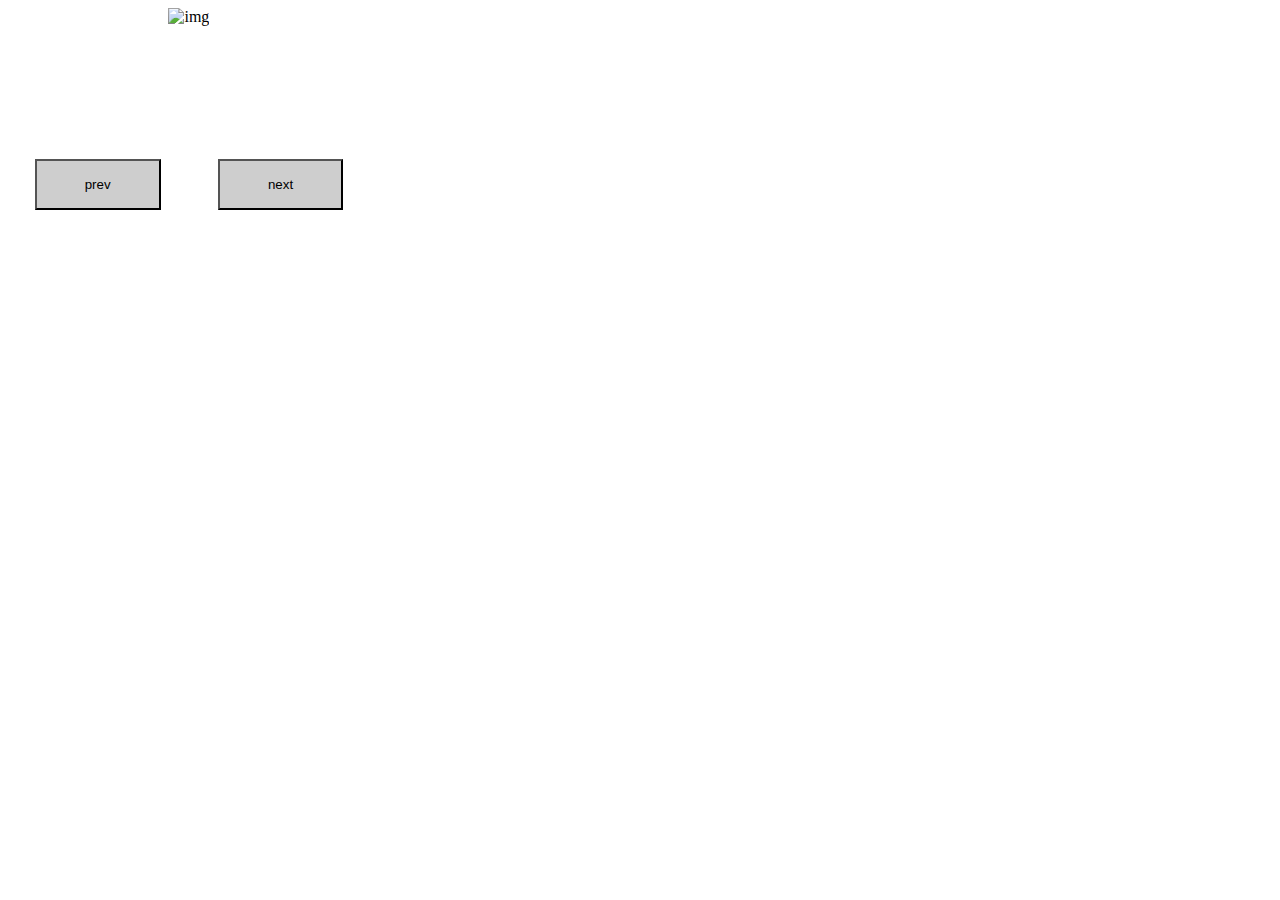
==== index.html @ 33f5bc1e "Create project, add Closure hw" ====
<!DOCTYPE html>
<html lang="en">
  <head>
    <meta charset="UTF-8" />
    <meta name="viewport" content="width=device-width, initial-scale=1.0" />
    <title>DOM</title>
    <link rel="stylesheet" href="./assets/style/style.css" />
    <script defer src="./assets/js/sandbox.js"></script>
    <script defer src="./assets/js/Slider.js"></script>
    <script defer src="./assets/js/main.js"></script>
  </head>
  <body>
    <section class="slider-container">
      <div class="slide">
        <img src="" alt="img" />
      </div>
      <button class="btn">prev</button>
      <button class="btn">next</button>
    </section>
  </body>
</html>
---- assets/style/style.css ----
.btn {
  padding: 1rem 3rem;
  margin: 10em 2em;
  background-color: rgba(0, 0, 0, 0.192);
}
.slider-container {
  display: inline-block;
  text-align: center;
}
img {
  width: 200px;
  height: 200px;
}
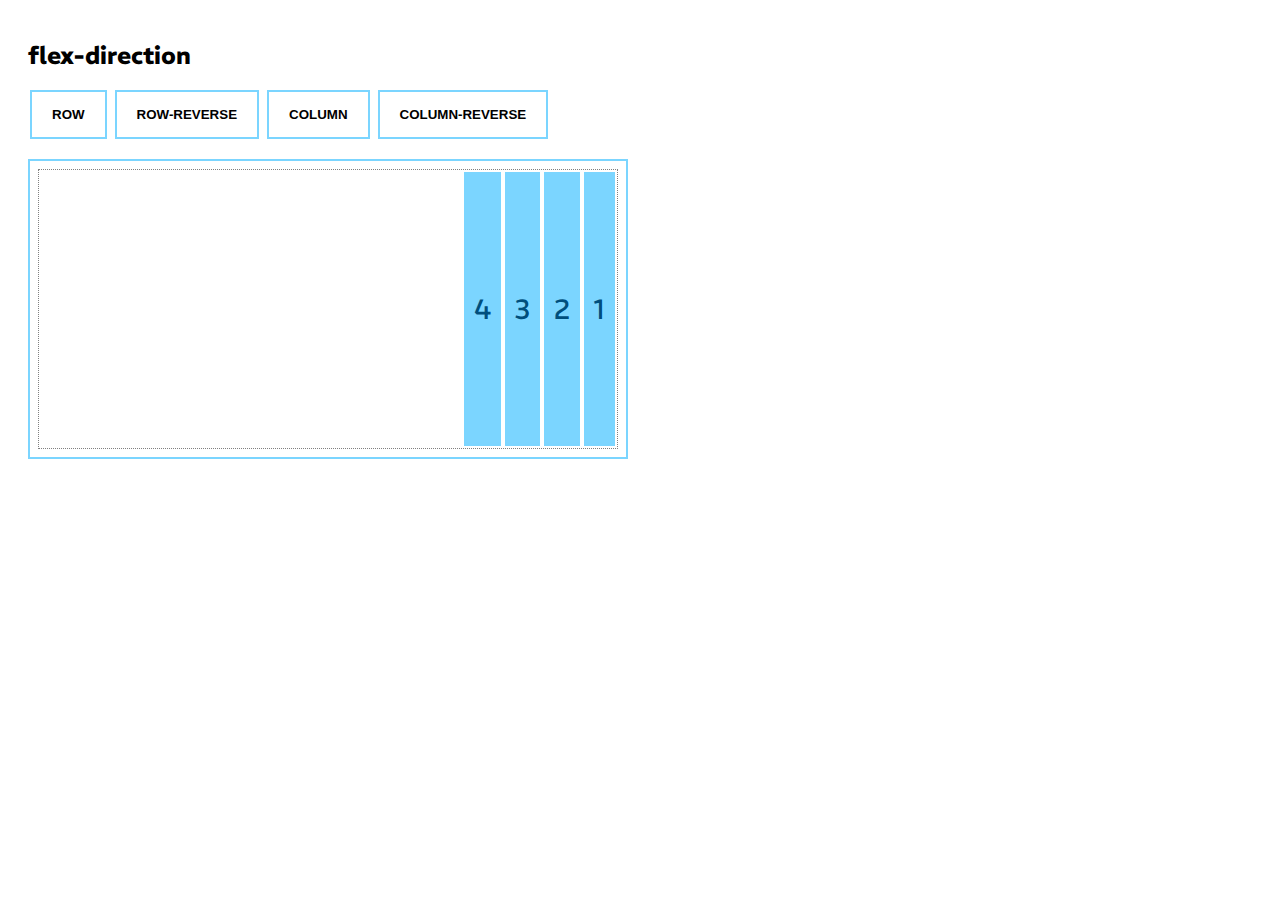
==== commit dd5c33ed: "Add events" ====
--- a/index.html
+++ b/index.html
@@ -4,18 +4,46 @@
     <meta charset="UTF-8" />
     <meta name="viewport" content="width=device-width, initial-scale=1.0" />
     <title>DOM</title>
+    <link rel="preconnect" href="https://fonts.googleapis.com" />
+    <link rel="preconnect" href="https://fonts.gstatic.com" crossorigin />
+    <link
+      href="https://fonts.googleapis.com/css2?family=REM&display=swap"
+      rel="stylesheet"
+    />
     <link rel="stylesheet" href="./assets/style/style.css" />
     <script defer src="./assets/js/sandbox.js"></script>
     <script defer src="./assets/js/Slider.js"></script>
     <script defer src="./assets/js/main.js"></script>
   </head>
   <body>
+    <section>
+      <h2>flex-direction</h2>
+      <div class="btn-container">
+        <button data-flex-direction="row">row</button>
+        <button data-flex-direction="row-reverse">row-reverse</button>
+        <button data-flex-direction="column">column</button>
+        <button data-flex-direction="column-reverse">column-reverse</button>
+      </div>
+      <div class="flex-grandparent">
+        <div class="flex-parent">
+          <div class="flex-child">1</div>
+          <div class="flex-child">2</div>
+          <div class="flex-child">3</div>
+          <div class="flex-child">4</div>
+        </div>
+      </div>
+    </section>
+    <!-- <section>
+      <button>Log In</button>
+      <button>Sign Up</button>
+      <button id="unique" ref="123" onclick="console.log(44)">click me</button>
+    </section>
     <section class="slider-container">
       <div class="slide">
         <img src="" alt="img" />
       </div>
       <button class="btn">prev</button>
       <button class="btn">next</button>
-    </section>
+    </section> -->
   </body>
 </html>
--- a/assets/style/style.css
+++ b/assets/style/style.css
@@ -1,4 +1,4 @@
-.btn {
+/* .btn {
   padding: 1rem 3rem;
   margin: 10em 2em;
   background-color: rgba(0, 0, 0, 0.192);
@@ -10,4 +10,53 @@
 img {
   width: 200px;
   height: 200px;
+} */
+
+/*---------------------*/
+
+:root {
+  font-family: "REM", sans-serif;
+  width: 600px;
+  height: 300px;
+  padding: 20px;
 }
+h2{
+  margin: 20px 0;
+}
+.btn-container {
+  padding-bottom: 20px;
+}
+button {
+  font-weight: bolder;
+  text-transform: uppercase; 
+  background-color: white;
+  margin: 0 2px;
+  padding: 15px 20px;
+  border: 2px solid #7bd5ff;
+}
+.flex-grandparent{
+  display: flex;
+  box-sizing: border-box;
+  width: 600px;
+  height: 300px;
+  border: 2px solid #7bd5ff;
+}
+.flex-parent {
+  width: inherit;
+  display: flex;
+  flex-direction: row-reverse;
+  box-sizing: border-box;
+  border: 1px dotted gray;
+  margin: 8px;
+}
+.flex-child {
+  display: flex;
+  align-items: center;
+  justify-content: center;
+  box-sizing: border-box;
+  padding: 10px;
+  border: 2px solid white;
+  color: rgb(0, 78, 124);
+  background-color: #7bd5ff;
+  font-size: 28px;
+}
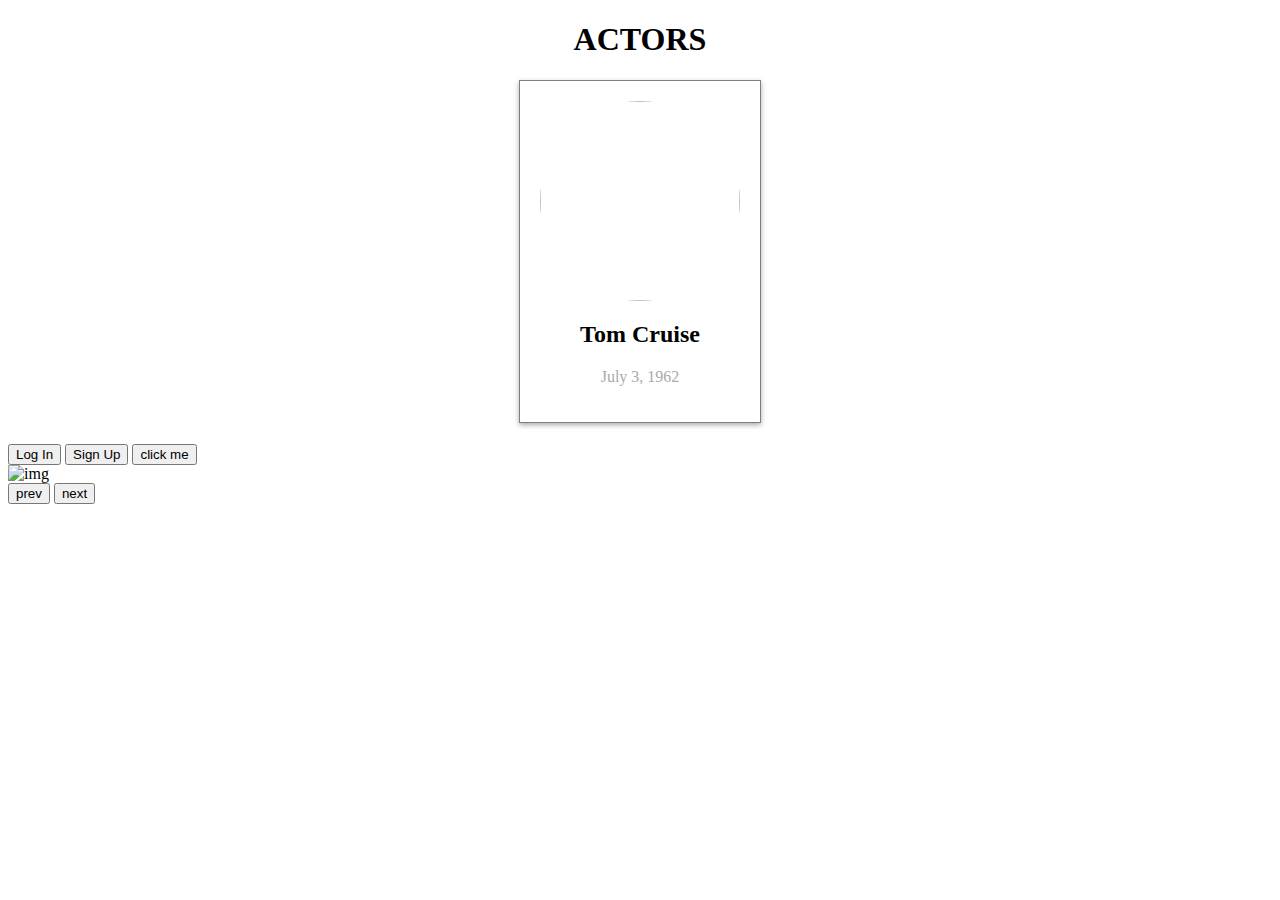
==== commit 0d97b4c7: "Data-attributes hw" ====
--- a/index.html
+++ b/index.html
@@ -11,29 +11,35 @@
       rel="stylesheet"
     />
     <link rel="stylesheet" href="./assets/style/style.css" />
+    <script defer src="./assets/js/DBs/actors.js"></script>
     <script defer src="./assets/js/sandbox.js"></script>
     <script defer src="./assets/js/Slider.js"></script>
     <script defer src="./assets/js/main.js"></script>
   </head>
   <body>
+    <div id="root">
+      <div class="wrapper">
+        <section class="actors-container">
+          <h1 class="actors-title">actors</h1>
+          <ul class="actors-list">
+            <li class="actors-item">
+              <article class="actor-card">
+                <div class="actor-photo-wrapper">
+                  <img
+                    src="https://www.filmibeat.com/img/popcorn/profile_photos/tom-cruise-20190610151455-4602.jpg"
+                    alt=""
+                    class="actor-photo"
+                  />
+                </div>
+                <h2 class="actor-name">Tom Cruise</h2>
+                <p class="actor-description">July 3, 1962</p>
+              </article>
+            </li>
+          </ul>
+        </section>
+      </div>
+    </div>
     <section>
-      <h2>flex-direction</h2>
-      <div class="btn-container">
-        <button data-flex-direction="row">row</button>
-        <button data-flex-direction="row-reverse">row-reverse</button>
-        <button data-flex-direction="column">column</button>
-        <button data-flex-direction="column-reverse">column-reverse</button>
-      </div>
-      <div class="flex-grandparent">
-        <div class="flex-parent">
-          <div class="flex-child">1</div>
-          <div class="flex-child">2</div>
-          <div class="flex-child">3</div>
-          <div class="flex-child">4</div>
-        </div>
-      </div>
-    </section>
-    <!-- <section>
       <button>Log In</button>
       <button>Sign Up</button>
       <button id="unique" ref="123" onclick="console.log(44)">click me</button>
@@ -44,6 +50,6 @@
       </div>
       <button class="btn">prev</button>
       <button class="btn">next</button>
-    </section> -->
+    </section>
   </body>
 </html>
--- a/assets/style/style.css
+++ b/assets/style/style.css
@@ -12,51 +12,46 @@
   height: 200px;
 } */
 
-/*---------------------*/
-
-:root {
-  font-family: "REM", sans-serif;
-  width: 600px;
-  height: 300px;
+* {
+  box-sizing: border-box;
+}
+.wrapper {
+  width: 100%;
+  max-width: 1200px;
+  margin: auto;
+}
+.actors-container {
+  text-align: center;
+}
+.actors-title {
+  text-transform: uppercase;
+}
+.actors-list {
+  list-style: none;
+  padding: 0;
+}
+.actors-item {
+  display: inline-block;
+}
+.actor-card {
   padding: 20px;
+  border: 1px solid gray;
+  box-shadow: 0 2px 5px #aaa;
 }
-h2{
-  margin: 20px 0;
+.actor-photo-wrapper {
+  width: 200px;
+  height: 200px;
 }
-.btn-container {
-  padding-bottom: 20px;
+.actor-photo {
+  width: 100%;
+  height: 100%;
+  border-radius: 50%;
+  object-fit: cover;
+  object-position: top;
 }
-button {
-  font-weight: bolder;
-  text-transform: uppercase; 
-  background-color: white;
-  margin: 0 2px;
-  padding: 15px 20px;
-  border: 2px solid #7bd5ff;
+.actor-name{
+  font-size: 1.5rem;
 }
-.flex-grandparent{
-  display: flex;
-  box-sizing: border-box;
-  width: 600px;
-  height: 300px;
-  border: 2px solid #7bd5ff;
+.actor-description{
+  color: #aaa;
 }
-.flex-parent {
-  width: inherit;
-  display: flex;
-  flex-direction: row-reverse;
-  box-sizing: border-box;
-  border: 1px dotted gray;
-  margin: 8px;
-}
-.flex-child {
-  display: flex;
-  align-items: center;
-  justify-content: center;
-  box-sizing: border-box;
-  padding: 10px;
-  border: 2px solid white;
-  color: rgb(0, 78, 124);
-  background-color: #7bd5ff;
-  font-size: 28px;
-}
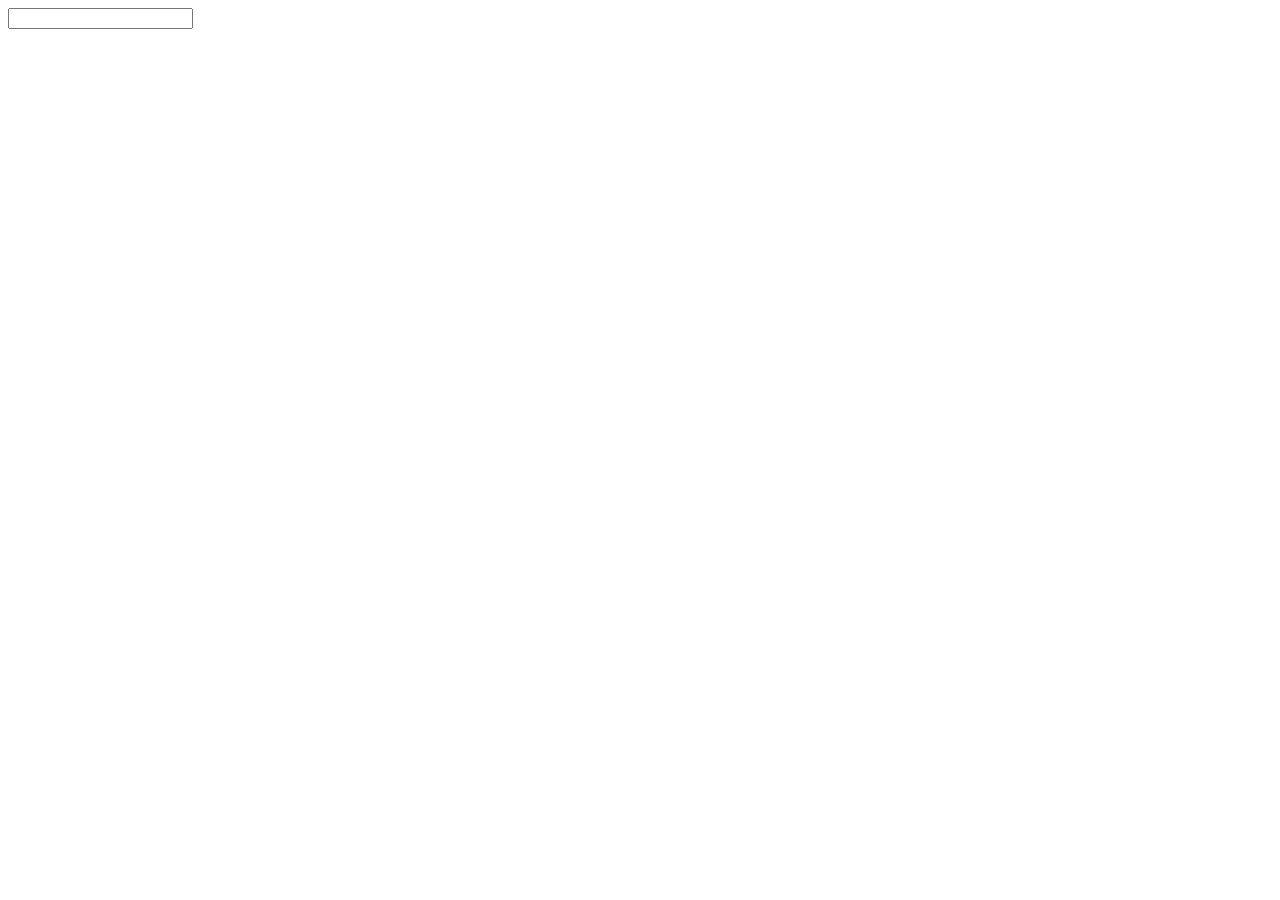
==== commit 6e007fa6: "Add set interval hw" ====
--- a/index.html
+++ b/index.html
@@ -12,44 +12,12 @@
     />
     <link rel="stylesheet" href="./assets/style/style.css" />
     <script defer src="./assets/js/DBs/actors.js"></script>
+    <script defer src="./assets/js/utils.js"></script>
     <script defer src="./assets/js/sandbox.js"></script>
     <script defer src="./assets/js/Slider.js"></script>
     <script defer src="./assets/js/main.js"></script>
   </head>
   <body>
-    <div id="root">
-      <div class="wrapper">
-        <section class="actors-container">
-          <h1 class="actors-title">actors</h1>
-          <ul class="actors-list">
-            <li class="actors-item">
-              <article class="actor-card">
-                <div class="actor-photo-wrapper">
-                  <img
-                    src="https://www.filmibeat.com/img/popcorn/profile_photos/tom-cruise-20190610151455-4602.jpg"
-                    alt=""
-                    class="actor-photo"
-                  />
-                </div>
-                <h2 class="actor-name">Tom Cruise</h2>
-                <p class="actor-description">July 3, 1962</p>
-              </article>
-            </li>
-          </ul>
-        </section>
-      </div>
-    </div>
-    <section>
-      <button>Log In</button>
-      <button>Sign Up</button>
-      <button id="unique" ref="123" onclick="console.log(44)">click me</button>
-    </section>
-    <section class="slider-container">
-      <div class="slide">
-        <img src="" alt="img" />
-      </div>
-      <button class="btn">prev</button>
-      <button class="btn">next</button>
-    </section>
+    <input type="text" name="" id="">
   </body>
 </html>
--- a/assets/style/style.css
+++ b/assets/style/style.css
@@ -1,17 +1,6 @@
-/* .btn {
-  padding: 1rem 3rem;
-  margin: 10em 2em;
-  background-color: rgba(0, 0, 0, 0.192);
+:root {
+  font-family: sans-serif;
 }
-.slider-container {
-  display: inline-block;
-  text-align: center;
-}
-img {
-  width: 200px;
-  height: 200px;
-} */
-
 * {
   box-sizing: border-box;
 }
@@ -29,29 +18,47 @@
 .actors-list {
   list-style: none;
   padding: 0;
+  margin: 0;
 }
-.actors-item {
+.actor-item {
   display: inline-block;
+  width: 25%;
+  min-width: 300px;
+  margin: 1em;
 }
 .actor-card {
   padding: 20px;
-  border: 1px solid gray;
+  border: 1px solid #ccc;
   box-shadow: 0 2px 5px #aaa;
 }
 .actor-photo-wrapper {
   width: 200px;
   height: 200px;
+  margin: auto;
+  position: relative;
 }
-.actor-photo {
+.actor-photo,
+.actor-initials {
   width: 100%;
   height: 100%;
   border-radius: 50%;
+  position: absolute;
+  left: 0;
+}
+.actor-photo {
   object-fit: cover;
   object-position: top;
 }
-.actor-name{
-  font-size: 1.5rem;
+.actor-initials {
+  display: flex;
+  justify-content: center;
+  align-items: center;
+  margin: 0;
+  color: white;
 }
-.actor-description{
+.actor-name {
+  font-size: 1.5em;
+}
+.actor-description {
   color: #aaa;
-}
+}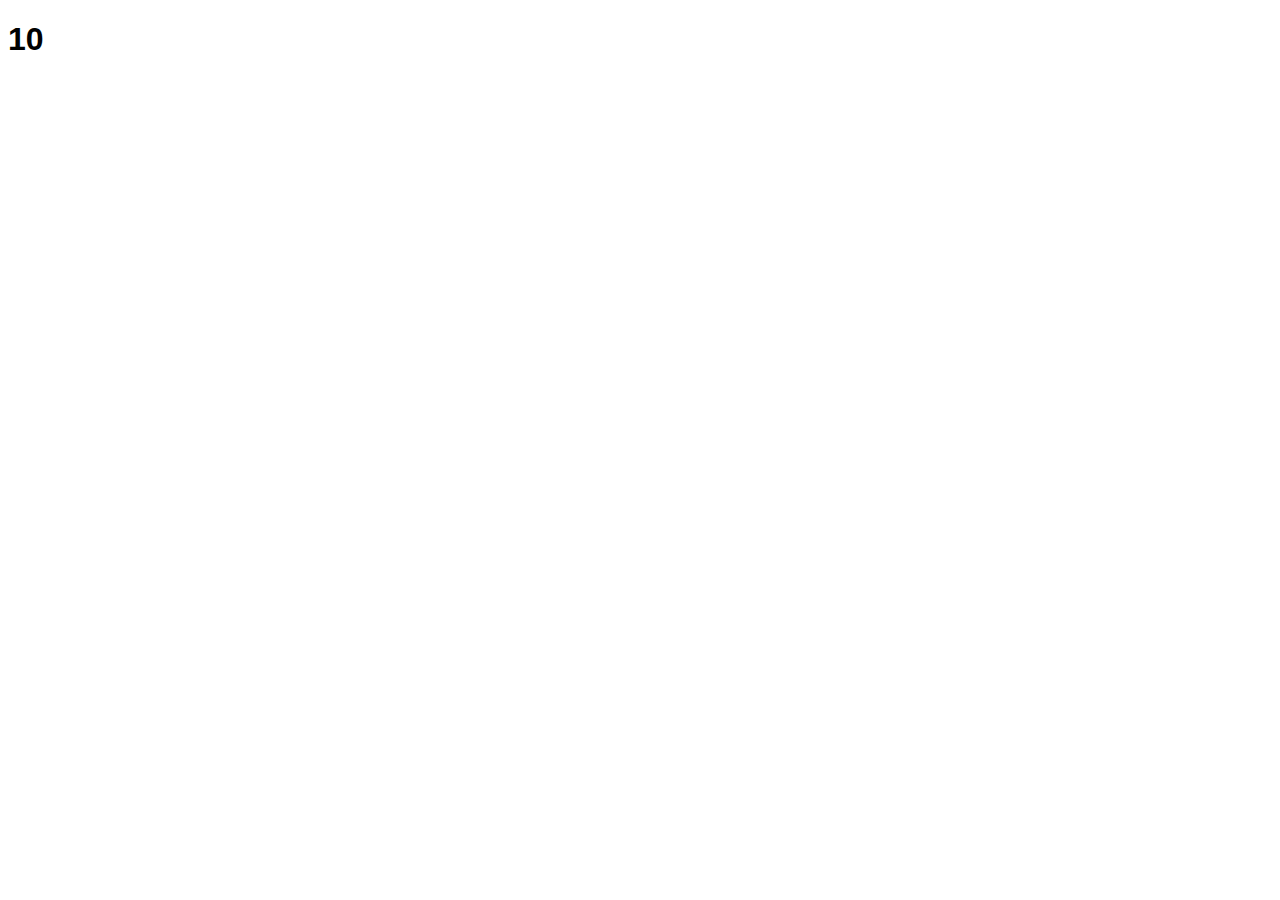
==== commit 860959be: "Add hw SetInterval" ====
--- a/index.html
+++ b/index.html
@@ -18,6 +18,8 @@
     <script defer src="./assets/js/main.js"></script>
   </head>
   <body>
-    <input type="text" name="" id="">
+    <div>
+      <h1 id="text">10</h1>
+    </div>
   </body>
 </html>
--- a/assets/style/style.css
+++ b/assets/style/style.css
@@ -61,4 +61,4 @@
 }
 .actor-description {
   color: #aaa;
-}+}
